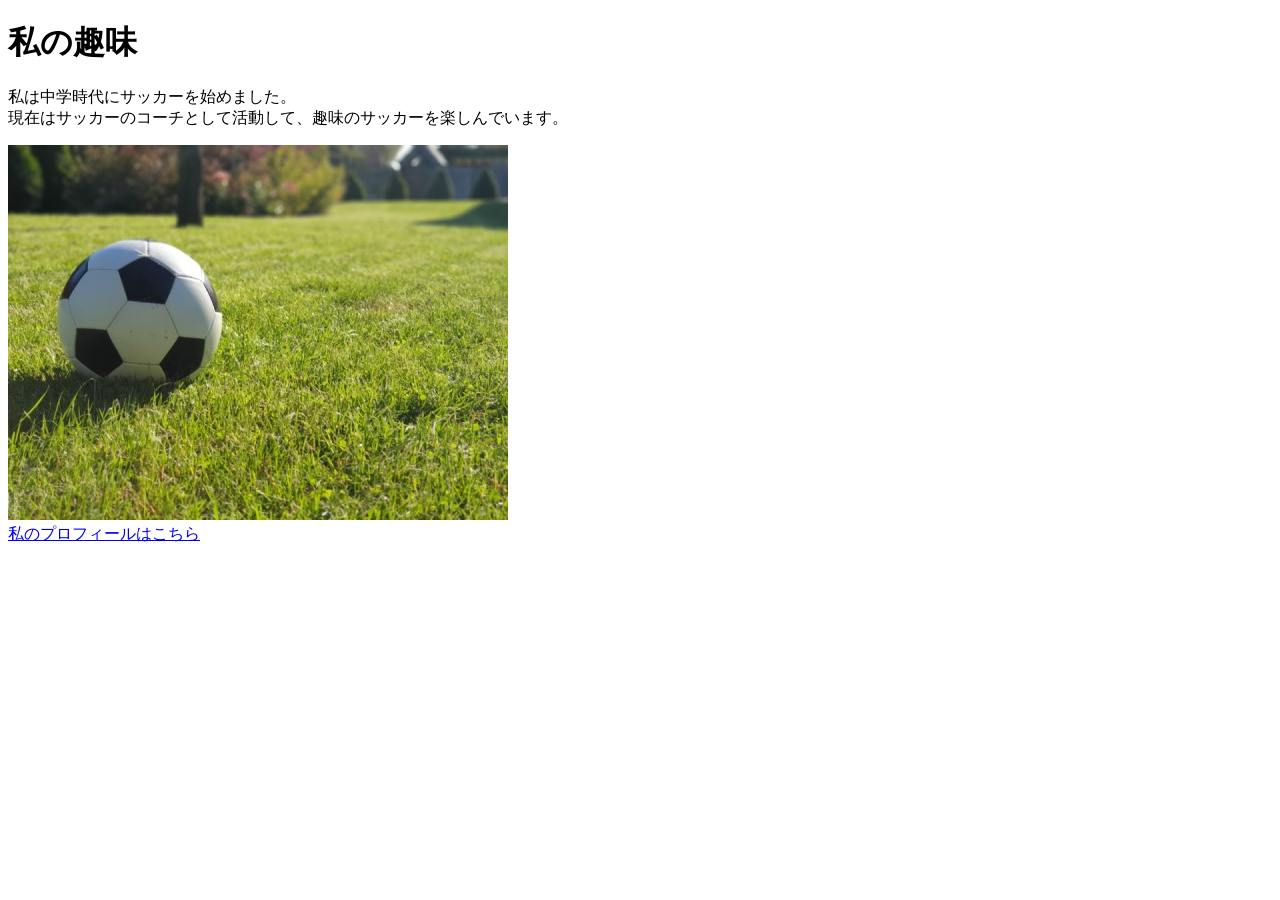
==== kadai_005/html/kadai_005.html @ 718b9ed9 "Add files via upload" ====
<!DOCTYPE html>
<html>
<head>
    <title>５章課題</title>
    <meta name="description"content="このページは５章の課題です。">
    <meta charset="UTF-8">
</head>
<body>
    <h1>私の趣味</h1>
    <p>私は中学時代にサッカーを始めました。<br>
      現在はサッカーのコーチとして活動して、趣味のサッカーを楽しんでいます。
    </p>

    <img src="../images/sample.jpg" alt="サッカーボール">
    <br>
    <a href="https://x.com/samuraijuku">私のプロフィールはこちら</a>
</body>
</html>
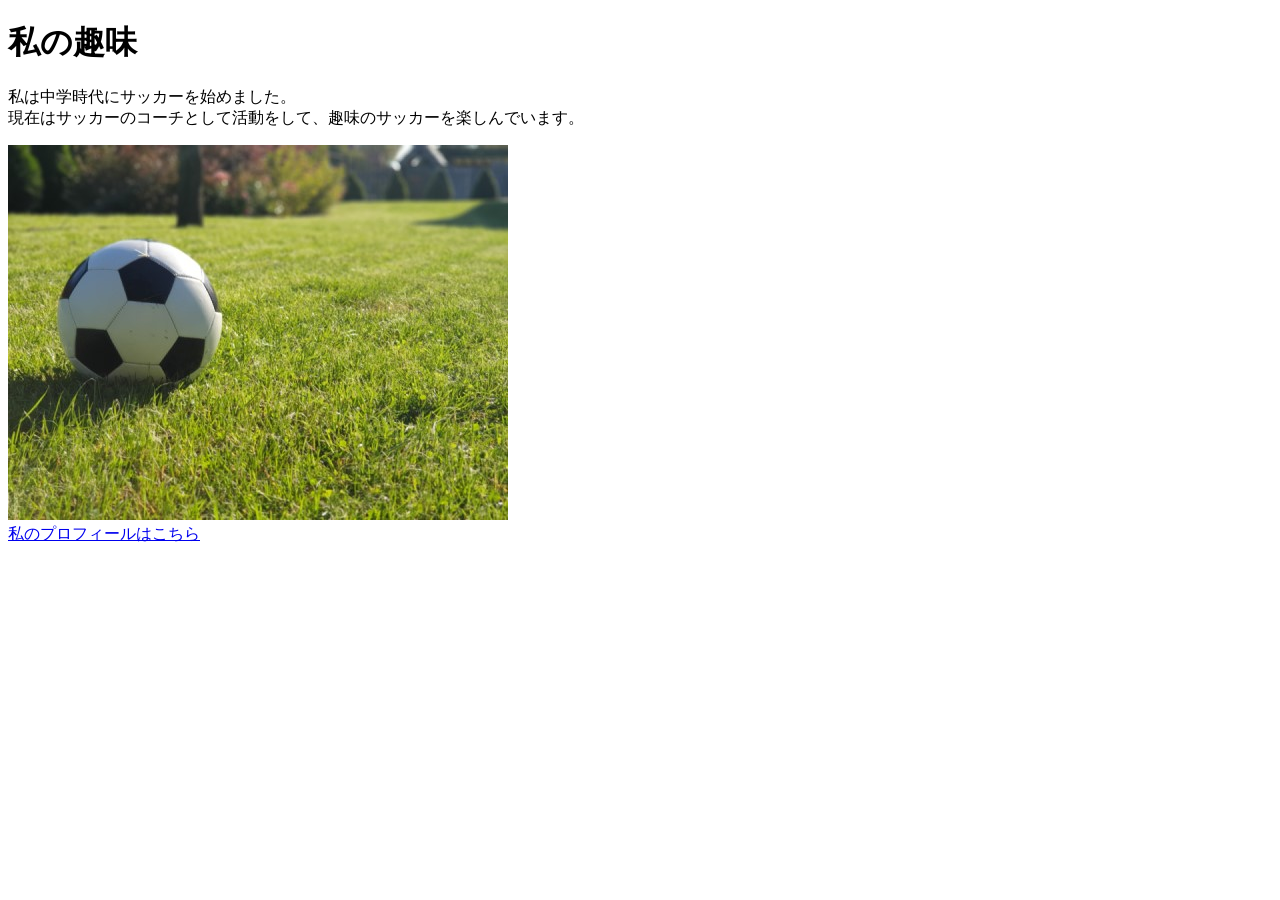
==== commit ef3ea8ca: "Update kadai_005.html" ====
--- a/kadai_005/html/kadai_005.html
+++ b/kadai_005/html/kadai_005.html
@@ -1,18 +1,18 @@
 <!DOCTYPE html>
 <html>
 <head>
-    <title>５章課題</title>
-    <meta name="description"content="このページは５章の課題です。">
+    <title>5章課題</title>
+    <meta name="description" content="このページは5章の課題です。">
     <meta charset="UTF-8">
 </head>
 <body>
     <h1>私の趣味</h1>
     <p>私は中学時代にサッカーを始めました。<br>
-      現在はサッカーのコーチとして活動して、趣味のサッカーを楽しんでいます。
+      現在はサッカーのコーチとして活動をして、趣味のサッカーを楽しんでいます。
     </p>
 
     <img src="../images/sample.jpg" alt="サッカーボール">
     <br>
     <a href="https://x.com/samuraijuku">私のプロフィールはこちら</a>
 </body>
-</html>+</html>
